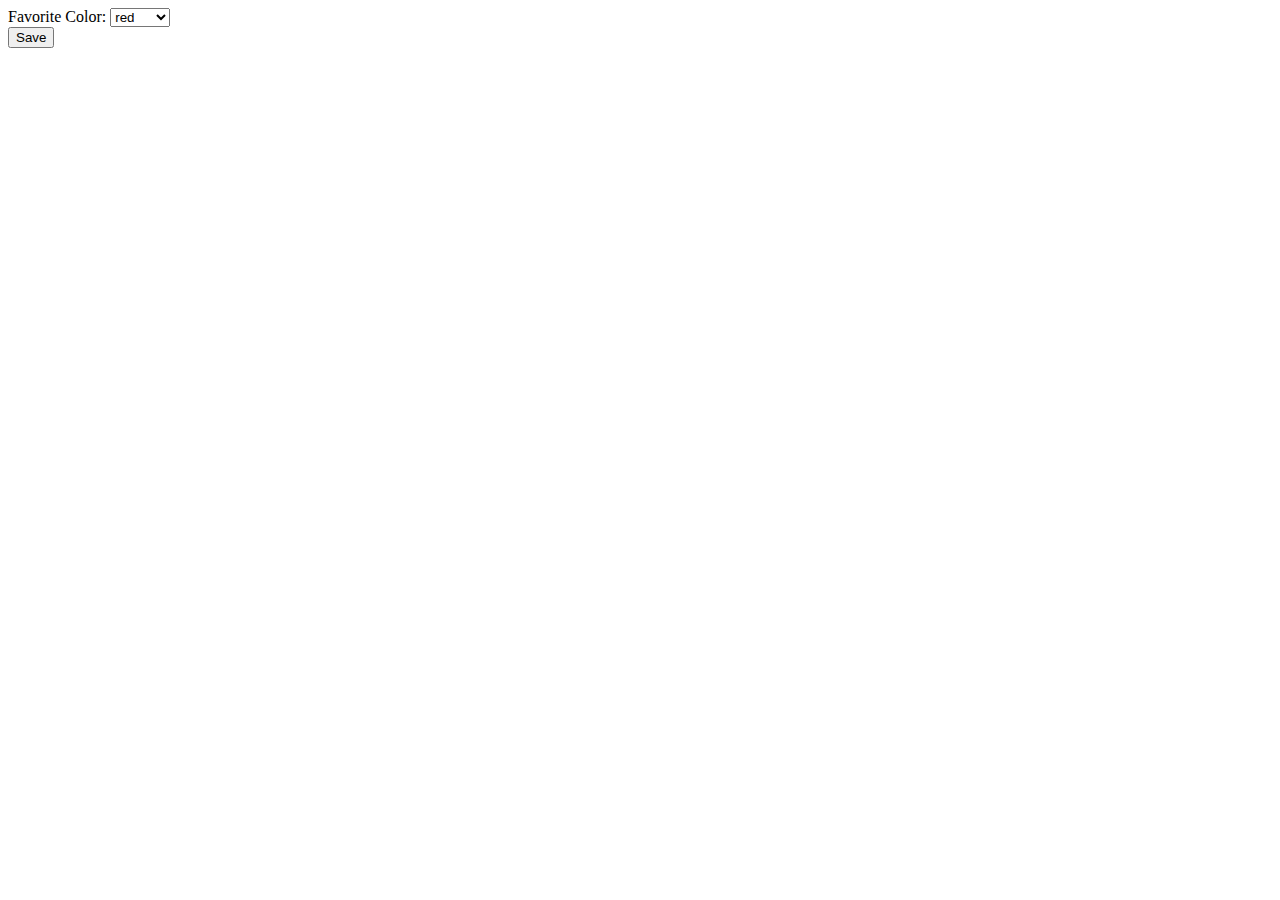
==== options.html @ 160f42c6 "adding options" ====
<html>
<head><title>My Test Extension Options</title></head>

<body>

Favorite Color:
<select id="color">
 <option value="red">red</option>
 <option value="green">green</option>
 <option value="blue">blue</option>
 <option value="yellow">yellow</option>
</select>

<br>
<div id="status"></div>
<button id="save">Save</button>
</body>

<script src="options.js"></script>

</html>
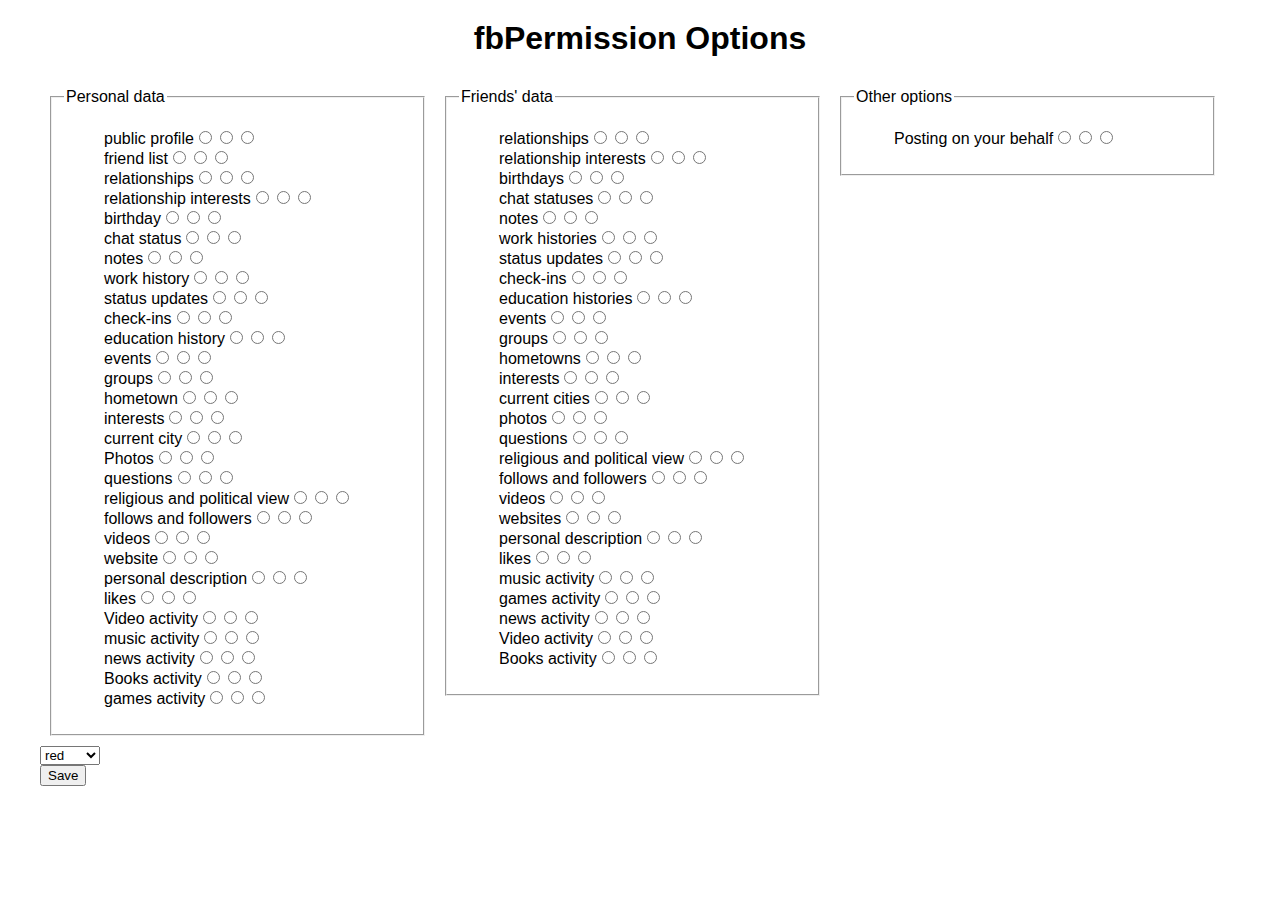
==== commit 40849b30: "adding data from permissions to options html" ====
--- a/options.html
+++ b/options.html
@@ -1,9 +1,35 @@
 <html>
-<head><title>My Test Extension Options</title></head>
-
+<head>
+	<title>fbPermission Options</title>
+	<script src="jquery-2.0.3.min.js"></script>
+	<script src="options.js"></script>
+	<link rel="stylesheet" type="text/css" href="/options.css">
+</head>
 <body>
-
-Favorite Color:
+	<div class="content">
+		<h1>fbPermission Options</h1>
+	
+		<fieldset> 
+			<legend>Personal data</legend> 
+			<ul class="personal"> 
+			</ul> 
+		</fieldset> 
+	
+		<fieldset> 
+			<legend>Friends' data</legend> 
+			<ul class="friends">  
+			</ul> 
+		</fieldset> 
+		
+		<fieldset> 
+			<legend>Other options</legend> 
+			<ul class="other"> 
+			</ul> 
+		</fieldset> 
+		<div style="clear:both;">
+	</div>
+	
+	
 <select id="color">
  <option value="red">red</option>
  <option value="green">green</option>
@@ -14,8 +40,6 @@
 <br>
 <div id="status"></div>
 <button id="save">Save</button>
+	</div>
 </body>
-
-<script src="options.js"></script>
-
 </html>--- a/options.css
+++ b/options.css
@@ -0,0 +1,21 @@
+body{
+	margin: 0px;
+	font-family: 'Segoe UI', Tahoma, sans-serif;
+}
+ul{
+	list-style-type: none;
+}
+h1{
+	text-align: center;
+}
+fieldset{
+	width: 375px;
+	float: left;
+	box-sizing:border-box;
+	margin: 10px;
+}
+.content{
+	width: 1200px;
+	margin: 20px auto;
+	background-color: white;
+}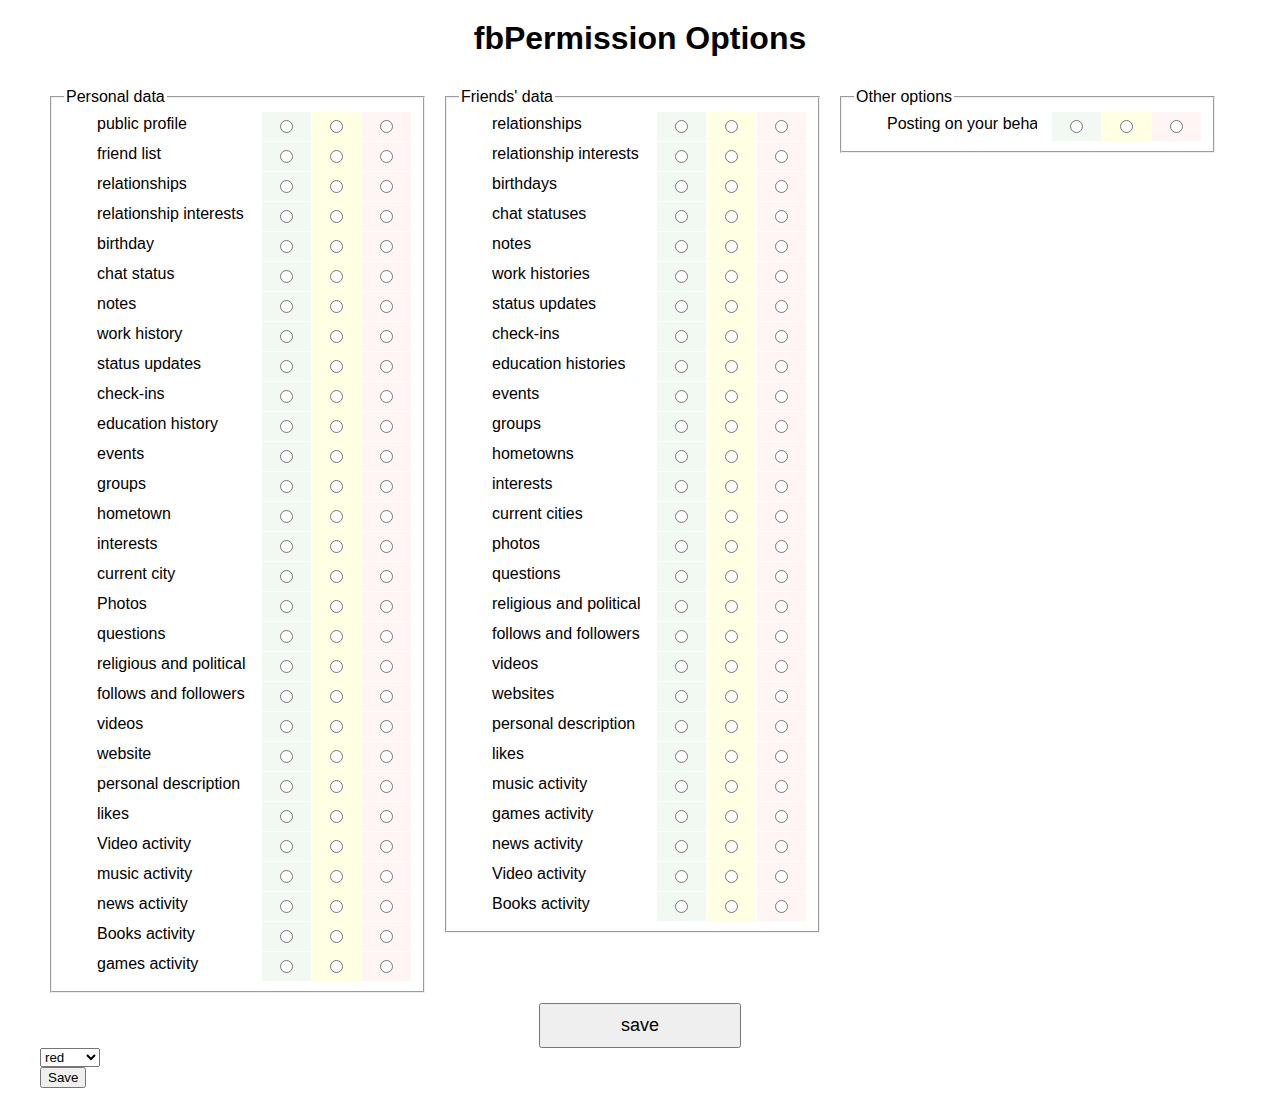
==== commit 873533b1: "styling of options page" ====
--- a/options.html
+++ b/options.html
@@ -27,6 +27,9 @@
 			</ul> 
 		</fieldset> 
 		<div style="clear:both;">
+		<div class="saveArea">
+			<input type="submit" value="save" />
+		</div>
 	</div>
 	
 	
--- a/options.css
+++ b/options.css
@@ -4,6 +4,18 @@
 }
 ul{
 	list-style-type: none;
+	margin: 0px;
+	padding: 0px;
+}
+li{
+	border-bottom: 1px solid white;
+	padding: 0px 0px 0px 33px;
+}
+li:last-child{
+	border: none;
+}
+li:hover{
+	background-color: rgba(100, 100, 100, 0.05);
 }
 h1{
 	text-align: center;
@@ -14,8 +26,43 @@
 	box-sizing:border-box;
 	margin: 10px;
 }
+label{
+	width: 150px;
+	overflow: hidden;
+	display: inline-block;
+	white-space:nowrap;
+	margin-right: 15px;
+	margin-right: 15px;
+	padding-top: 3px;
+	float: left;
+}
+input[type="radio"]{
+	display: inline-block;
+	margin: 8px 18px;
+}
+input[type="submit"]{
+	padding: 10px 80px;
+	font-size: 18px;
+}
+.green{
+	background-color: rgba(0, 128, 0, 0.05);
+	display: inline-block;
+	border-right: 1px solid white;
+}
+.yellow{
+	background-color: rgba(255, 255, 0, 0.11);
+	display: inline-block;
+	border-right: 1px solid white;
+}
+.red{
+	background-color: rgba(255, 0, 0, 0.04);
+	display: inline-block;
+}
 .content{
 	width: 1200px;
 	margin: 20px auto;
 	background-color: white;
+}
+.saveArea{
+	text-align: center;
 }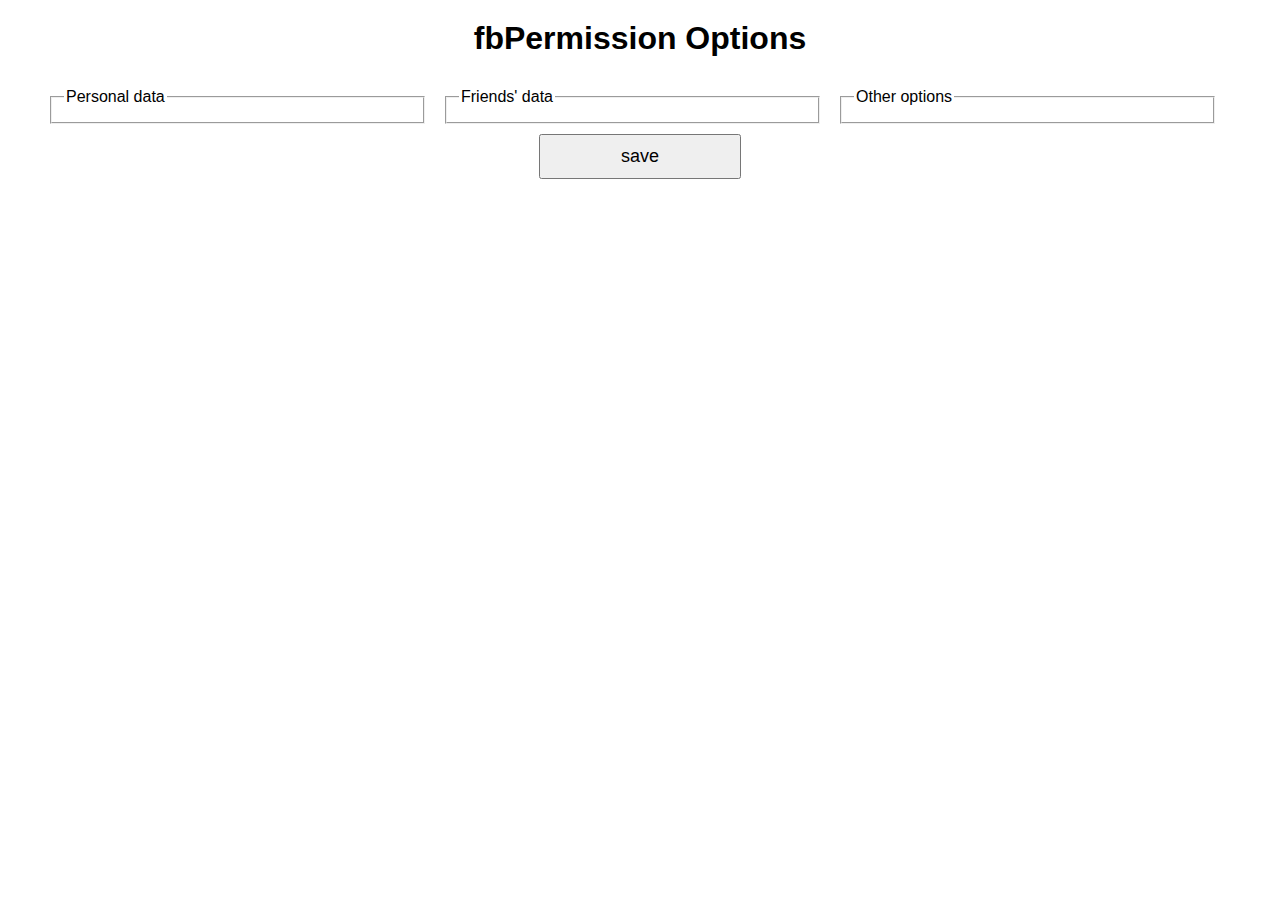
==== commit fa9686be: "finished saving data" ====
--- a/options.html
+++ b/options.html
@@ -27,22 +27,10 @@
 			</ul> 
 		</fieldset> 
 		<div style="clear:both;">
-		<div class="saveArea">
-			<input type="submit" value="save" />
+			<div class="saveArea">
+				<input type="submit" value="save" />
+			</div>
 		</div>
-	</div>
-	
-	
-<select id="color">
- <option value="red">red</option>
- <option value="green">green</option>
- <option value="blue">blue</option>
- <option value="yellow">yellow</option>
-</select>
-
-<br>
-<div id="status"></div>
-<button id="save">Save</button>
 	</div>
 </body>
 </html>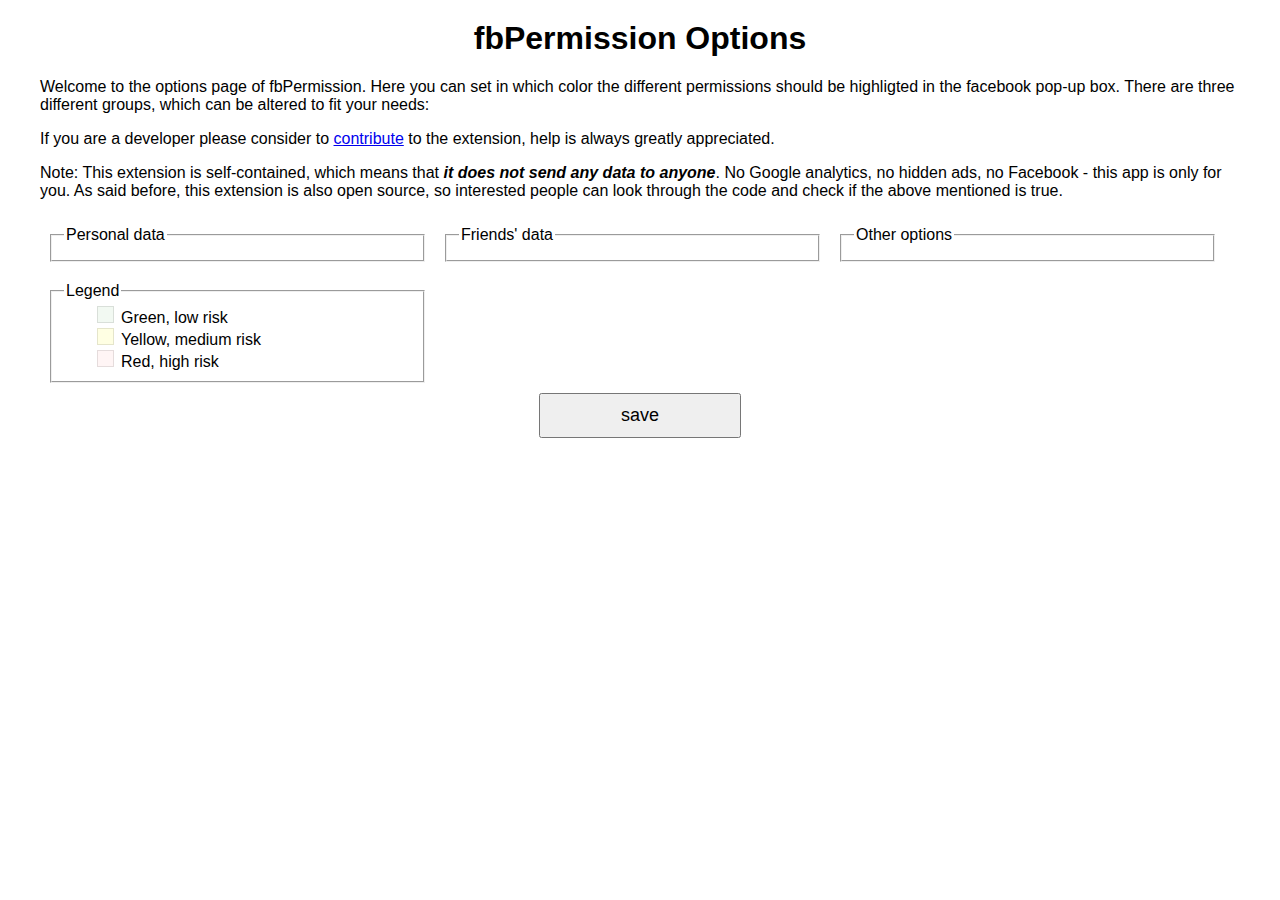
==== commit 4e01d78f: "added basic infotext to options.html" ====
--- a/options.html
+++ b/options.html
@@ -8,14 +8,29 @@
 <body>
 	<div class="content">
 		<h1>fbPermission Options</h1>
-	
+		
+		<p>
+			Welcome to the options page of fbPermission. 
+			Here you can set in which color the different permissions should be highligted in the facebook pop-up box.
+			There are three different groups, which can be altered to fit your needs:
+		</p>
+		<p>
+			If you are a developer please consider to <a href="https://github.com/tomnar/fbPermission">contribute</a> to the extension, help is always greatly appreciated.
+		</p>
+		<p>
+			Note: This extension is self-contained, which means that <em><b>it does not send any data to anyone</b></em>. No 
+			Google analytics, no hidden ads, no Facebook - this app is only for you. As said before, this extension
+			is also open source, so interested people can look through the code and check if the above mentioned is 
+			true. 
+		</p>
+		
 		<fieldset> 
 			<legend>Personal data</legend> 
 			<ul class="personal"> 
 			</ul> 
 		</fieldset> 
 	
-		<fieldset> 
+		<fieldset> 	
 			<legend>Friends' data</legend> 
 			<ul class="friends">  
 			</ul> 
@@ -26,9 +41,20 @@
 			<ul class="other"> 
 			</ul> 
 		</fieldset> 
+		
+		<fieldset> 
+			<legend>Legend</legend> 
+			<ul class="infoList">
+				<li><div class="green box"></div>Green, low risk</li>
+				<li><div class="yellow box"></div>Yellow, medium risk</li>
+				<li><div class="red box"></div>Red, high risk</li>
+			</ul>
+		</fieldset>
+		 
 		<div style="clear:both;">
 			<div class="saveArea">
 				<input type="submit" value="save" />
+				<div class="info">Data saved</div>
 			</div>
 		</div>
 	</div>
--- a/options.css
+++ b/options.css
@@ -65,4 +65,17 @@
 }
 .saveArea{
 	text-align: center;
+}
+.info{
+	font-weight: bold;
+	display:none;
+}
+.box{
+	width: 15px;
+	height: 15px;
+	border: 1px solid rgba(0, 0, 0, 0.1);
+	margin-right: 7px;
+}
+.infoList li:hover{
+	background-color: white;
 }